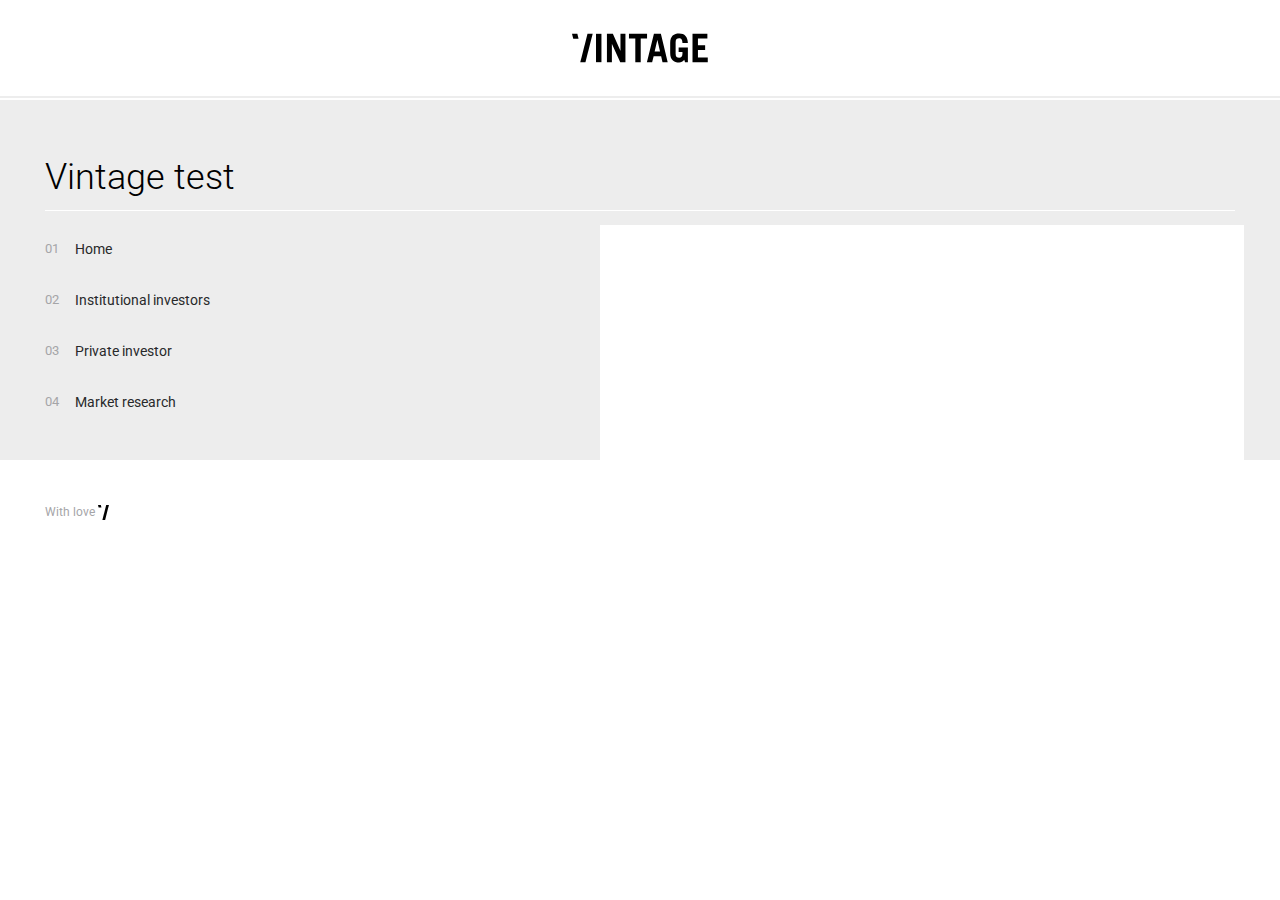
==== index.html @ 389f9ad4 "init" ====
<!DOCTYPE html>
<html lang="ru">
  <meta charset="UTF-8">
  <title>Vintage</title>
  <link href="https://fonts.googleapis.com/css?family=Roboto:400,300" rel="stylesheet" type="text/css">
  <style>
    * {
      font-family: 'Roboto', sans-serif;
      padding: 0;
      margin: 0;
    }

    svg {
      display: inline-block;
      vertical-align: middle;
    }

    header {
      text-align: center;
      height: 96px;
      border-bottom: 2px #ededed solid;
    }

    header svg {
      height: 100%;
    }

    footer {
      font-size: 12px;
      color: #a5a5a8;
      padding: 45px;
    }

    .logo {
      float: left;
    }

    .copyright {
      float: right;
    }

    .content {
      border-top: 2px #fff solid;
      padding: 45px;
      background: #ededed;
      position: relative;
      overflow: hidden;
    }

    .title {
      font-size: 36px;
      font-weight: 300;
      line-height: 65px;
      border-bottom: 1px #fff solid;
    }

    .pager {
      width: 50%;
    }

    .page {
      display: block;
      overflow: hidden;
      text-decoration: none;
      margin-top: 30px;
    }

    .page .number {
      float: left;
      font-size: 13px;
      color: #a5a5a8;
    }

    .page .name {
      padding-left: 30px;
      font-size: 14px;
      color: #28292a;
      margin-bottom: 5px;
    }

    .page .description {
      padding-left: 30px;
      font-size: 12px;
      color: #636363;
    }

    .click {
      font-size: 12px;
      color: #636363;
      border: 2px solid #fff;
      padding: 5px 10px;
      display: inline-block;
      margin-left: 30px;
      margin-top: 10px;
    }

    .page:hover,
    .page:hover .number,
    .page:hover .name,
    .page:hover .description {
      color: #a5a5a8;
    }

    .window {
      position: fixed;
      width: 100%;
      height: 100%;
      right: 40px;
      top: 50%;
      transform: translateY(-50%) translateX(25%) scale(0.5);
    }

    iframe {
      width: 100%;
      height: 100%;
      border: 4px #fff solid;
      background: #fff;
    }
  </style>
  <script>
    var pager = [
      ['home.html', '01', 'Home'],
      ['institutional-investors.html', '02', 'Institutional investors'],
      ['private-investor.html', '03', 'Private investor'],
      ['market-research.html', '04', 'Market research']
    ];
  </script>
  <header>
    <svg version="1.1" id="Layer_1" xmlns="http://www.w3.org/2000/svg" xmlns:xlink="http://www.w3.org/1999/xlink" x="0px" y="0px" viewBox="0 0 841.9 595.3" style="enable-background:new 0 0 841.9 595.3;" xml:space="preserve">
      <g>
        <polygon points="33.2,209.7 0,209.7 7.8,239.8 40.5,239.8 	" />
        <rect x="148.9" y="209.7" width="33.7" height="175.9" />
        <polygon points="300.6,314 300.2,314 253.4,209.7 216.6,209.7 216.6,385.6 247.3,385.6 247.3,272.1 247.8,272.1 299.3,385.6
            331.4,385.6 331.4,209.7 300.6,209.7 	" />
        <polygon points="465.4,209.7 353.3,209.7 353.3,239.4 392.6,239.4 392.6,385.6 426.1,385.6 426.1,239.4 465.4,239.4 	" />
        <path d="M508.1,209.7l-43.6,175.9h32.4l9.4-37h46.5l8.5,37h32.1l-42.3-175.9H508.1z M512.5,318.9l16.6-71.1h0.5l16.3,71.1H512.5z" />
        <path d="M664.5,237c12.2,0,20.4,7.3,20.4,30h33.7c-1.2-39.9-19.6-59.7-54.1-59.7c-32.6,0-55.6,15.5-55.6,58.9v62.9
            c0,43.4,22.8,58.9,55.6,58.9c12.6,0,22.4-6.9,31.4-17.1l5.2,14.6h17.5v-90.2h-57.3v27.7h23.6v10.7c0,15.1-7.8,24.4-20.4,24.4
            c-13.4,0-21.9-5.3-21.9-24.8v-71.6C642.5,242.3,651.1,237,664.5,237z" />
        <polygon points="781,355.9 781,309.6 825.6,309.6 825.6,279.9 781,279.9 781,239.4 839.5,239.4 839.5,209.7 747.3,209.7
            747.3,385.6 841.9,385.6 841.9,355.9 	" />
        <polygon points="96.3,209.7 51.3,385.6 83.3,385.6 128.2,209.7 	" /> </g>
    </svg>
  </header>
  <div class="content">
    <div class="title">Vintage test</div>
    <div class="pager"></div>
  </div>
  <div class="window">
    <iframe src="" width="468" height="60" align="left">Ваш браузер не поддерживает плавающие фреймы!</iframe>
  </div>
  <footer>
    <div class="logo">With love
      <svg version="1.1" id="Layer_1" xmlns="http://www.w3.org/2000/svg" x="0px" y="0px" viewBox="0 0 84.2 115.5" style="enable-background:new 0 0 84.2 115.5;" xml:space="preserve" height="15">
        <polygon points="21.8,0 0,0 5.1,19.8 26.6,19.8"></polygon>
        <polygon points="63.2,0 33.7,115.5 54.7,115.5 84.2,0"></polygon>
      </svg>
    </div>
    <div class="copyright">by Vintage, All Right Reserved. 2018</div>
  </footer>
  <script src="https://cdnjs.cloudflare.com/ajax/libs/jquery/3.3.1/jquery.min.js"></script>
  <script>
    $(document).ready(function()
    {
      var links = '';
      for (var i = 0, length = pager.length; i < length; i++)
      {
        links += '<a class="page" href="' + pager[i][0] + '"><div class="number">' + pager[i][1] + '</div><div class="name">' + pager[i][2] + '</div></a>';
      }
      $('.pager').append(links);
      $('.page .click').click(function()
      {
        url = $(this).parent().attr('href');
        $('iframe').attr('src', url);
        return false
      });
    });
  </script>
</html>
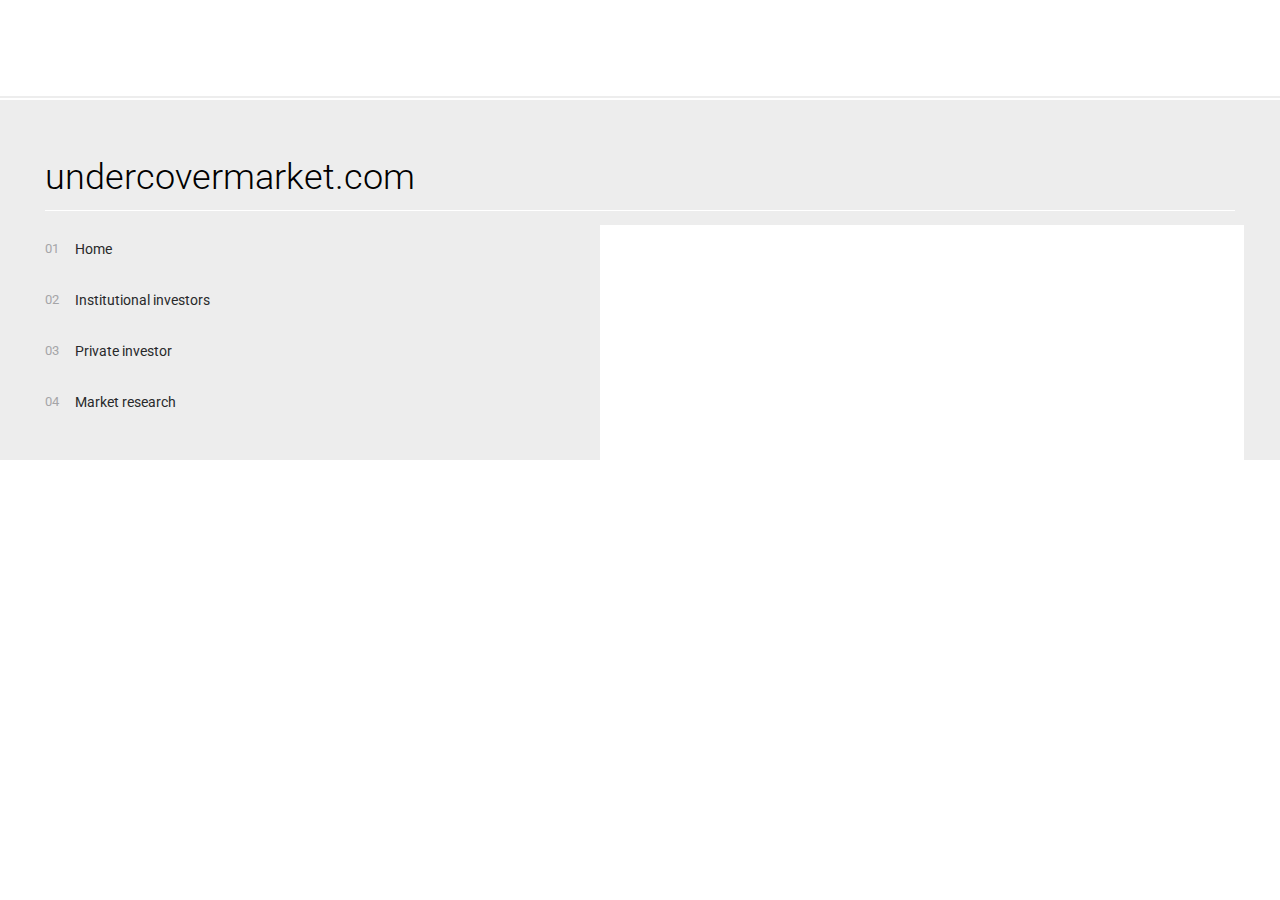
==== commit 674593ff: "up" ====
--- a/index.html
+++ b/index.html
@@ -125,39 +125,15 @@
       ['market-research.html', '04', 'Market research']
     ];
   </script>
-  <header>
-    <svg version="1.1" id="Layer_1" xmlns="http://www.w3.org/2000/svg" xmlns:xlink="http://www.w3.org/1999/xlink" x="0px" y="0px" viewBox="0 0 841.9 595.3" style="enable-background:new 0 0 841.9 595.3;" xml:space="preserve">
-      <g>
-        <polygon points="33.2,209.7 0,209.7 7.8,239.8 40.5,239.8 	" />
-        <rect x="148.9" y="209.7" width="33.7" height="175.9" />
-        <polygon points="300.6,314 300.2,314 253.4,209.7 216.6,209.7 216.6,385.6 247.3,385.6 247.3,272.1 247.8,272.1 299.3,385.6
-            331.4,385.6 331.4,209.7 300.6,209.7 	" />
-        <polygon points="465.4,209.7 353.3,209.7 353.3,239.4 392.6,239.4 392.6,385.6 426.1,385.6 426.1,239.4 465.4,239.4 	" />
-        <path d="M508.1,209.7l-43.6,175.9h32.4l9.4-37h46.5l8.5,37h32.1l-42.3-175.9H508.1z M512.5,318.9l16.6-71.1h0.5l16.3,71.1H512.5z" />
-        <path d="M664.5,237c12.2,0,20.4,7.3,20.4,30h33.7c-1.2-39.9-19.6-59.7-54.1-59.7c-32.6,0-55.6,15.5-55.6,58.9v62.9
-            c0,43.4,22.8,58.9,55.6,58.9c12.6,0,22.4-6.9,31.4-17.1l5.2,14.6h17.5v-90.2h-57.3v27.7h23.6v10.7c0,15.1-7.8,24.4-20.4,24.4
-            c-13.4,0-21.9-5.3-21.9-24.8v-71.6C642.5,242.3,651.1,237,664.5,237z" />
-        <polygon points="781,355.9 781,309.6 825.6,309.6 825.6,279.9 781,279.9 781,239.4 839.5,239.4 839.5,209.7 747.3,209.7
-            747.3,385.6 841.9,385.6 841.9,355.9 	" />
-        <polygon points="96.3,209.7 51.3,385.6 83.3,385.6 128.2,209.7 	" /> </g>
-    </svg>
-  </header>
+  <header></header>
   <div class="content">
-    <div class="title">Vintage test</div>
+    <div class="title">undercovermarket.com</div>
     <div class="pager"></div>
   </div>
   <div class="window">
     <iframe src="" width="468" height="60" align="left">Ваш браузер не поддерживает плавающие фреймы!</iframe>
   </div>
-  <footer>
-    <div class="logo">With love
-      <svg version="1.1" id="Layer_1" xmlns="http://www.w3.org/2000/svg" x="0px" y="0px" viewBox="0 0 84.2 115.5" style="enable-background:new 0 0 84.2 115.5;" xml:space="preserve" height="15">
-        <polygon points="21.8,0 0,0 5.1,19.8 26.6,19.8"></polygon>
-        <polygon points="63.2,0 33.7,115.5 54.7,115.5 84.2,0"></polygon>
-      </svg>
-    </div>
-    <div class="copyright">by Vintage, All Right Reserved. 2018</div>
-  </footer>
+  <footer></footer>
   <script src="https://cdnjs.cloudflare.com/ajax/libs/jquery/3.3.1/jquery.min.js"></script>
   <script>
     $(document).ready(function()
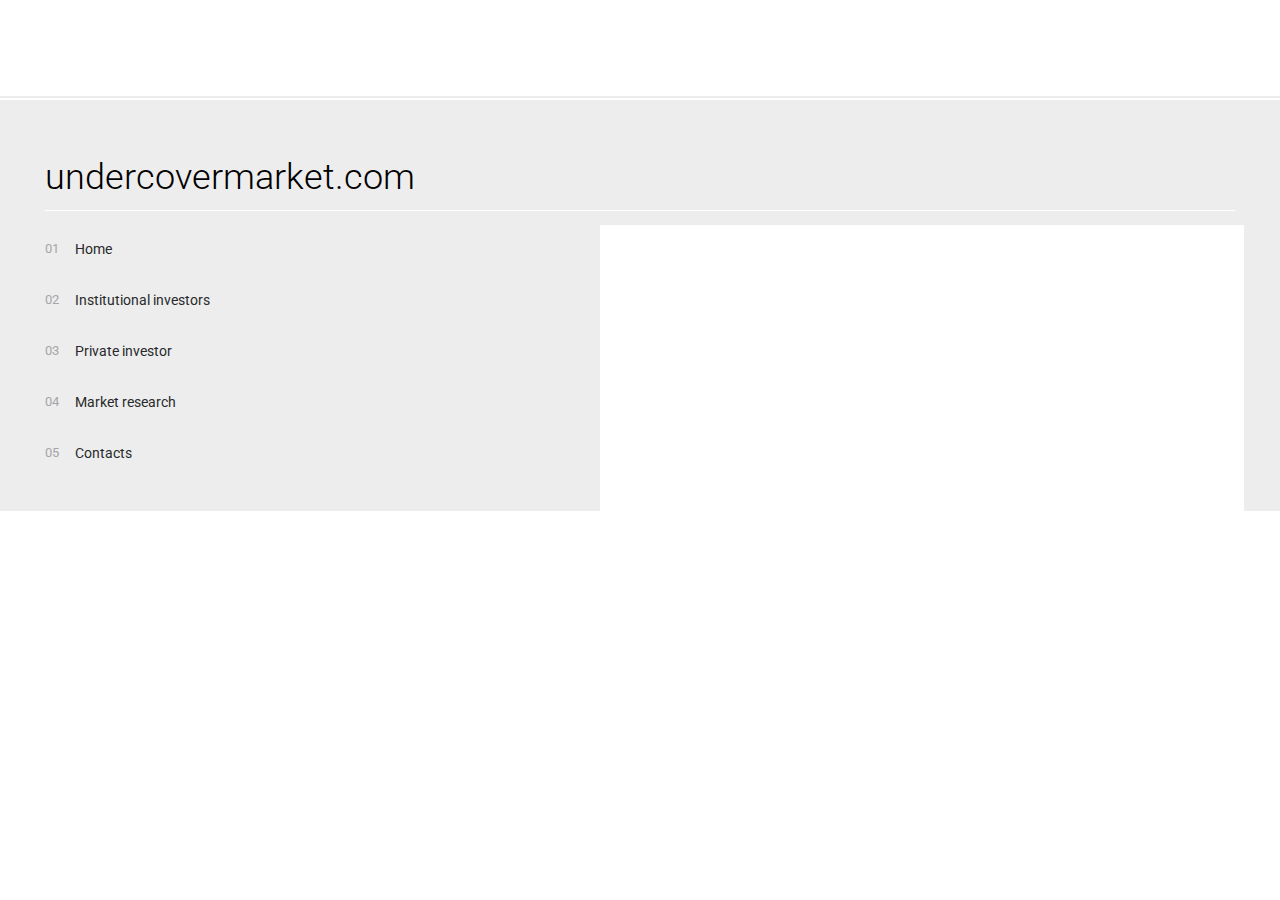
==== commit 237688d1: "update!" ====
--- a/index.html
+++ b/index.html
@@ -122,7 +122,8 @@
       ['home.html', '01', 'Home'],
       ['institutional-investors.html', '02', 'Institutional investors'],
       ['private-investor.html', '03', 'Private investor'],
-      ['market-research.html', '04', 'Market research']
+      ['market-research.html', '04', 'Market research'],
+      ['contacts.html', '05', 'Contacts']
     ];
   </script>
   <header></header>
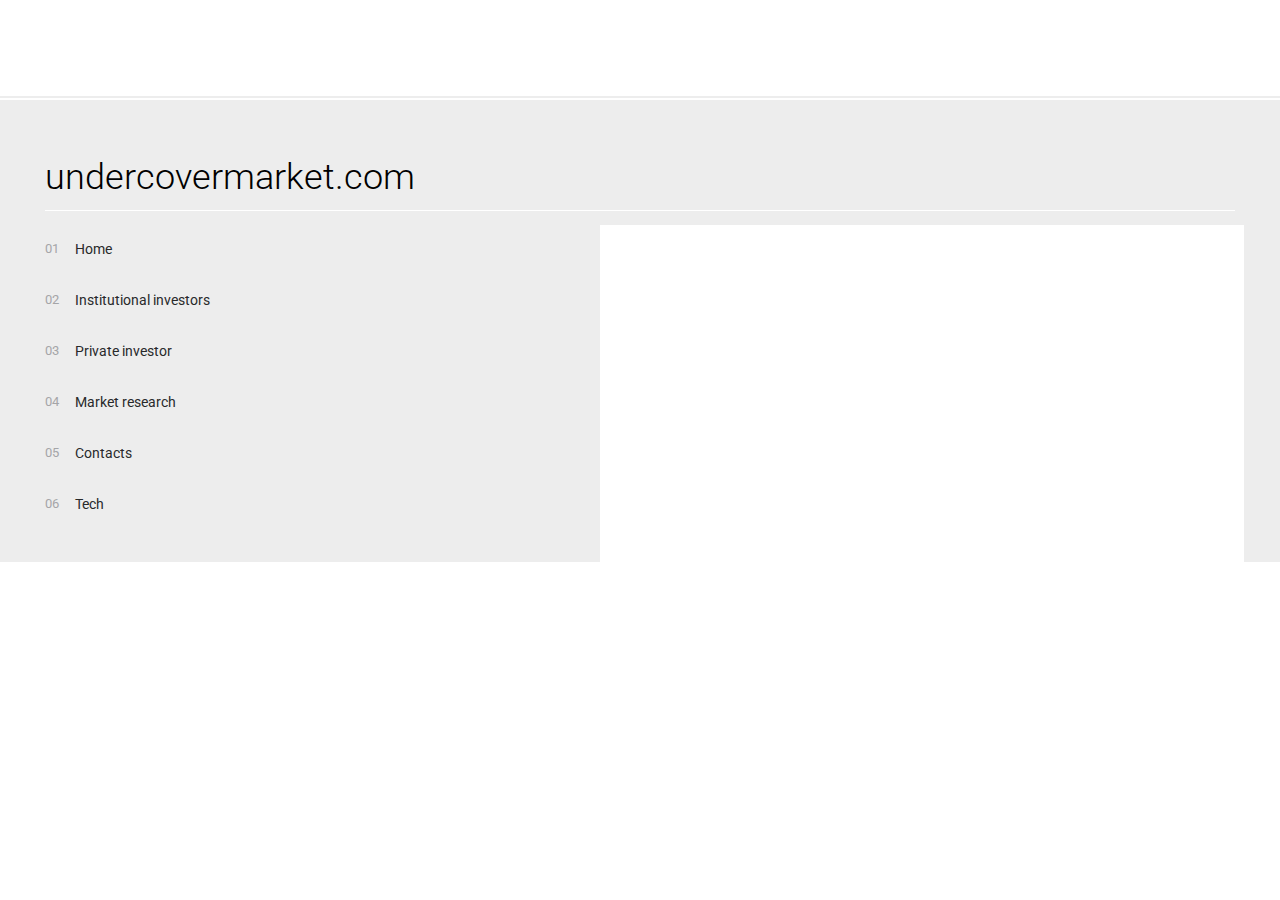
==== commit d61e5d59: "upds" ====
--- a/index.html
+++ b/index.html
@@ -1,7 +1,7 @@
 <!DOCTYPE html>
 <html lang="ru">
   <meta charset="UTF-8">
-  <title>Vintage</title>
+  <title>Undercovermarket</title>
   <link href="https://fonts.googleapis.com/css?family=Roboto:400,300" rel="stylesheet" type="text/css">
   <style>
     * {
@@ -121,9 +121,10 @@
     var pager = [
       ['home.html', '01', 'Home'],
       ['institutional-investors.html', '02', 'Institutional investors'],
-      ['private-investor.html', '03', 'Private investor'],
+      ['private-investors.html', '03', 'Private investor'],
       ['market-research.html', '04', 'Market research'],
-      ['contacts.html', '05', 'Contacts']
+      ['contacts.html', '05', 'Contacts'],
+      ['tech.html', '06', 'Tech']
     ];
   </script>
   <header></header>
